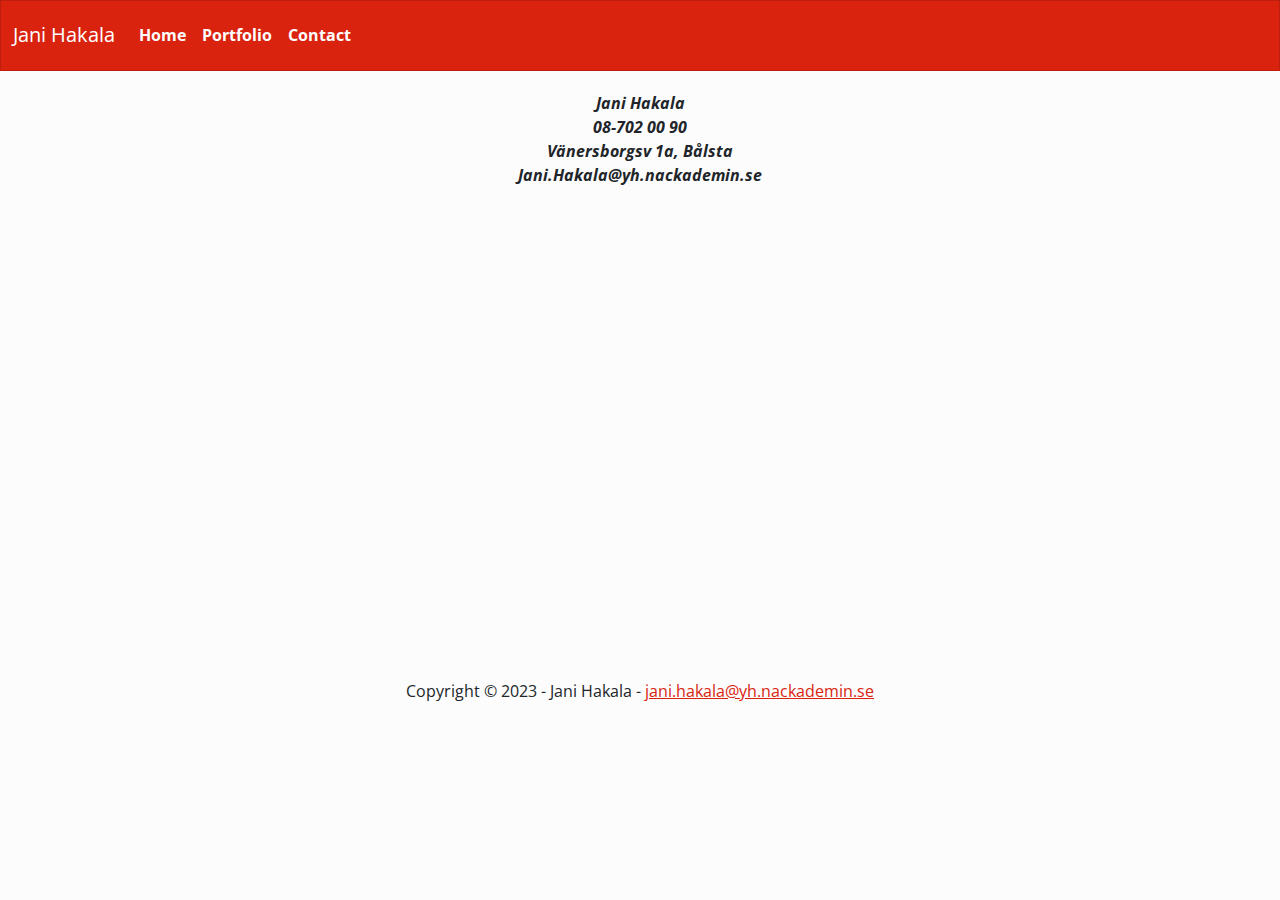
==== website/contact.html @ 4ada17cf "Add files via upload" ====
<!DOCTYPE html>
<html lang="en">
<head>
    <meta charset="UTF-8">
    <meta name="viewport" content="width=device-width, initial-scale=1.0">
    <title>Jani Hakala Contact</title>
    <link rel="stylesheet" href="style.css">
    <script
      defer
      src="https://cdn.jsdelivr.net/npm/bootstrap@5.3.0-alpha1/dist/js/bootstrap.bundle.min.js"
      integrity="sha384-w76AqPfDkMBDXo30jS1Sgez6pr3x5MlQ1ZAGC+nuZB+EYdgRZgiwxhTBTkF7CXvN"
      crossorigin="anonymous"></script>
</head>
<body>
    <nav class="navbar navbar-expand-lg navbar-dark bg-primary">
        <div class="container-fluid">
          <a class="navbar-brand" href="#">Jani Hakala</a>
          <button class="navbar-toggler" type="button" data-bs-toggle="collapse" data-bs-target="#navbarColor01" aria-controls="navbarColor01" aria-expanded="false" aria-label="Toggle navigation">
            <span class="navbar-toggler-icon"></span>
          </button>
          <div class="collapse navbar-collapse" id="navbarColor01">
            <ul class="navbar-nav me-auto">
              <li class="nav-item">
                <a class="nav-link active" href="index.html">Home
                </a>
              </li>
              <li class="nav-item">
                <a class="nav-link active" href="portfolio.html">Portfolio</a>
              </li>
              <li class="nav-item">
                <a class="nav-link active" href="contact.html">Contact</a>
              </li>
            </ul>
          </div>
        </div>
      </nav>
      <div class="container text-center">
    </div>
      <div class="container text-center">
        <p class="contact-text">
            Jani Hakala <br>
            08-702 00 90 <br> 
            Vänersborgsv 1a, Bålsta <br>
            Jani.Hakala@yh.nackademin.se
        </p>
            <iframe src="https://www.google.com/maps/embed?pb=!1m18!1m12!1m3!1d2020.263434907865!2d17.504691236465696!3d59.57867533966859!2m3!1f0!2f0!3f0!3m2!1i1024!2i768!4f13.1!3m3!1m2!1s0x465fae3c0e7814e9%3A0x4454481e6c36be38!2zVsOkbmVyc2JvcmdzdsOkZ2VuIDFBLCA3NDYgMzQgQsOlbHN0YQ!5e0!3m2!1ssv!2sse!4v1678732809344!5m2!1ssv!2sse" width="600" height="450" style="border:0;" allowfullscreen="" loading="lazy" referrerpolicy="no-referrer-when-downgrade">
            </iframe>
        <hr class="my-hr">
        <footer>
            <p>Copyright &copy; 2023 - Jani Hakala - 
                <a href="mailto:jani.hakala@yh.nackademin.se">jani.hakala@yh.nackademin.se</a>
            </p>
        </footer>
      </div>
    
</body>
</html>
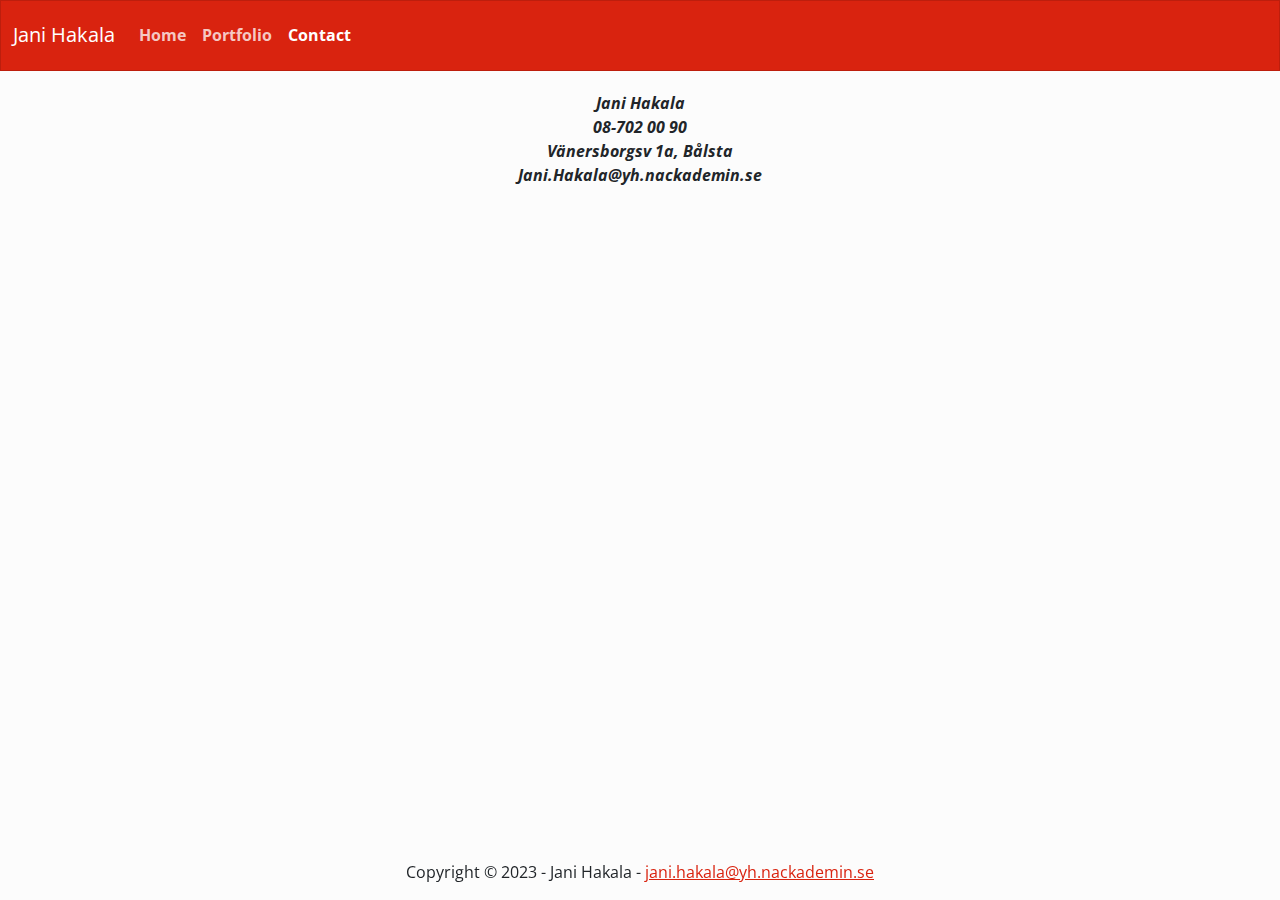
==== commit 455d6490: "small changes" ====
--- a/website/contact.html
+++ b/website/contact.html
@@ -5,11 +5,6 @@
     <meta name="viewport" content="width=device-width, initial-scale=1.0">
     <title>Jani Hakala Contact</title>
     <link rel="stylesheet" href="style.css">
-    <script
-      defer
-      src="https://cdn.jsdelivr.net/npm/bootstrap@5.3.0-alpha1/dist/js/bootstrap.bundle.min.js"
-      integrity="sha384-w76AqPfDkMBDXo30jS1Sgez6pr3x5MlQ1ZAGC+nuZB+EYdgRZgiwxhTBTkF7CXvN"
-      crossorigin="anonymous"></script>
 </head>
 <body>
     <nav class="navbar navbar-expand-lg navbar-dark bg-primary">
@@ -21,11 +16,11 @@
           <div class="collapse navbar-collapse" id="navbarColor01">
             <ul class="navbar-nav me-auto">
               <li class="nav-item">
-                <a class="nav-link active" href="index.html">Home
+                <a class="nav-link" href="index.html">Home
                 </a>
               </li>
               <li class="nav-item">
-                <a class="nav-link active" href="portfolio.html">Portfolio</a>
+                <a class="nav-link" href="portfolio.html">Portfolio</a>
               </li>
               <li class="nav-item">
                 <a class="nav-link active" href="contact.html">Contact</a>
@@ -46,12 +41,15 @@
             <iframe src="https://www.google.com/maps/embed?pb=!1m18!1m12!1m3!1d2020.263434907865!2d17.504691236465696!3d59.57867533966859!2m3!1f0!2f0!3f0!3m2!1i1024!2i768!4f13.1!3m3!1m2!1s0x465fae3c0e7814e9%3A0x4454481e6c36be38!2zVsOkbmVyc2JvcmdzdsOkZ2VuIDFBLCA3NDYgMzQgQsOlbHN0YQ!5e0!3m2!1ssv!2sse!4v1678732809344!5m2!1ssv!2sse" width="600" height="450" style="border:0;" allowfullscreen="" loading="lazy" referrerpolicy="no-referrer-when-downgrade">
             </iframe>
         <hr class="my-hr">
-        <footer>
+        <footer class="col text-center fixed-bottom">
             <p>Copyright &copy; 2023 - Jani Hakala - 
                 <a href="mailto:jani.hakala@yh.nackademin.se">jani.hakala@yh.nackademin.se</a>
             </p>
         </footer>
       </div>
-    
+      <script
+      src="https://cdn.jsdelivr.net/npm/bootstrap@5.3.0-alpha1/dist/js/bootstrap.bundle.min.js"
+      integrity="sha384-w76AqPfDkMBDXo30jS1Sgez6pr3x5MlQ1ZAGC+nuZB+EYdgRZgiwxhTBTkF7CXvN"
+      crossorigin="anonymous"></script>
 </body>
 </html>